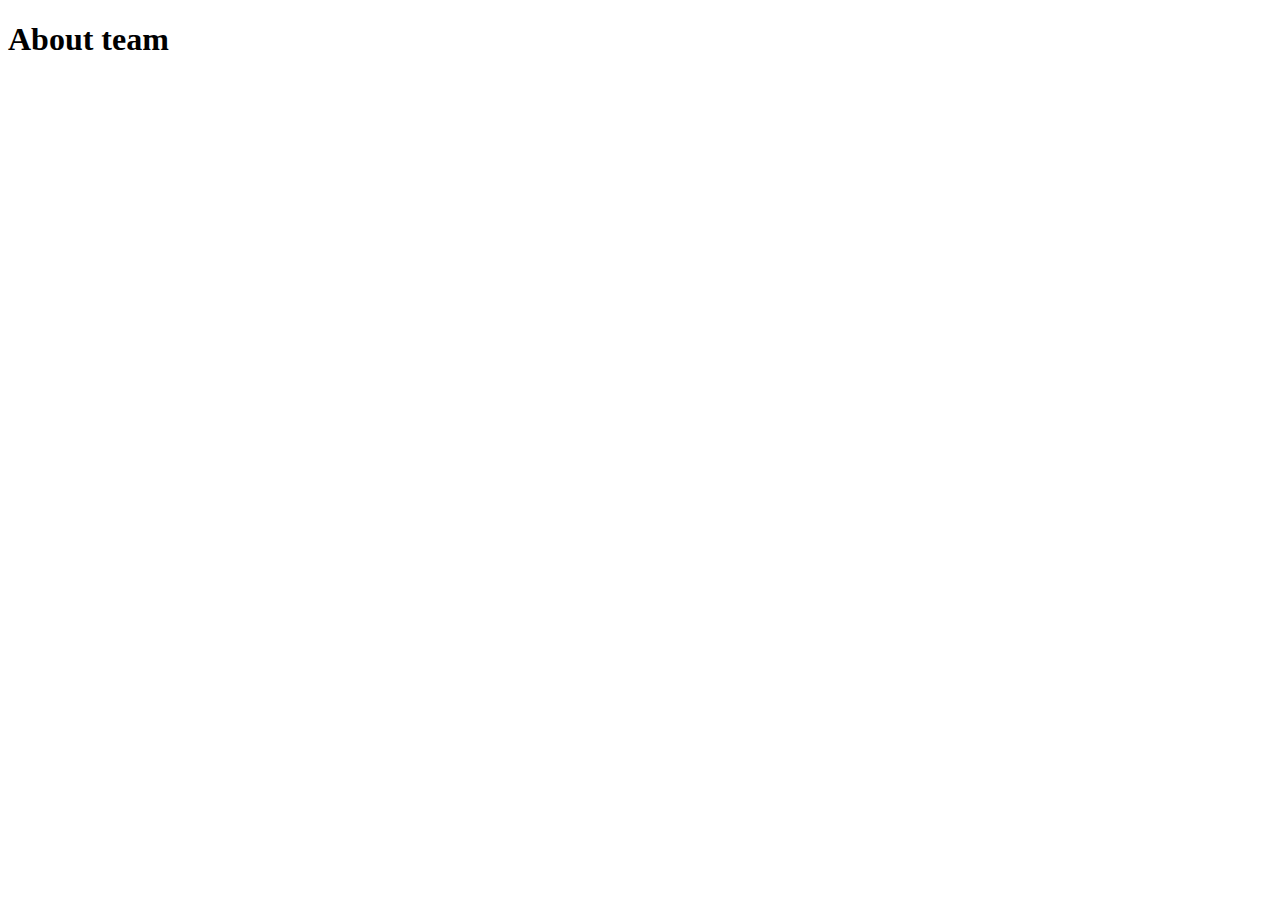
==== about.html @ 26817318 "added images" ====
<!DOCTYPE html>
<html lang="en">

<head>
    <meta charset="UTF-8">
    <meta http-equiv="X-UA-Compatible" content="IE=edge">
    <meta name="viewport" content="width=device-width, initial-scale=1.0">
    <title>About</title>
</head>

<body>
    <header>
        <h1>About team</h1>
    </header>

    <section>

    </section>
</body>

</html>
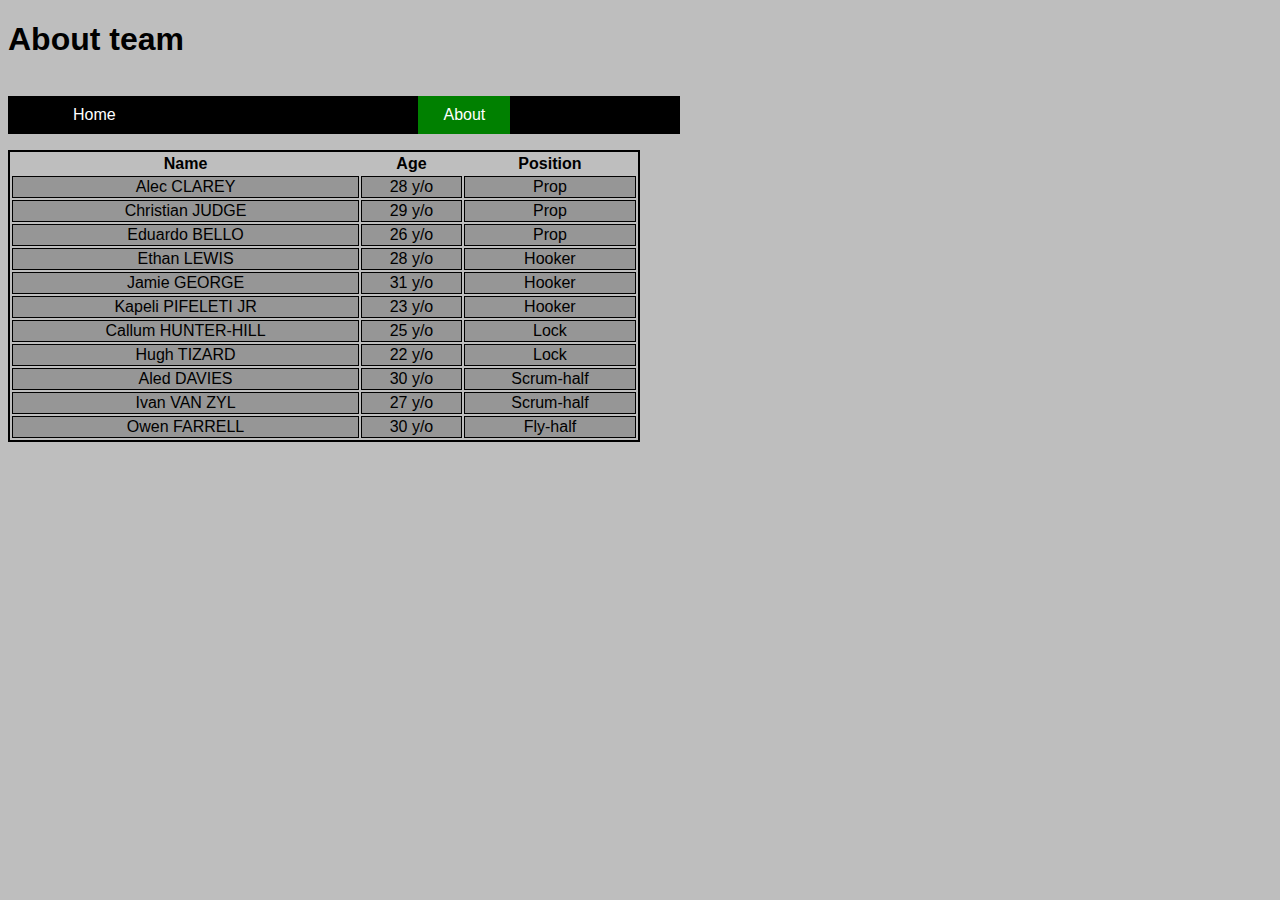
==== commit 1a647147: "adjusted css, added tables" ====
--- a/about.html
+++ b/about.html
@@ -6,15 +6,83 @@
     <meta http-equiv="X-UA-Compatible" content="IE=edge">
     <meta name="viewport" content="width=device-width, initial-scale=1.0">
     <title>About</title>
+    <link rel="stylesheet" href="style.css">
+    <link rel="icon" href="./images/saracens_logo.png">
 </head>
 
 <body>
     <header>
         <h1>About team</h1>
     </header>
+    <nav>
+        <ul class="nav-bar">
+            <li class="nav-bar"><a href="./index.html">Home</a></li>
+            <li class="active"><a href="./about.html">About</a></li>
+        </ul>
+    </nav>
 
     <section>
-
+        <table>
+            <tr class="row">
+                <th class="col">Name</th>
+                <th class="col">Age</th>
+                <th class="col">Position</th>
+            </tr>
+            <tr class="row">
+                <td class="col">Alec CLAREY</td>
+                <td class="col">28 y/o</td>
+                <td class="col">Prop</td>
+            </tr>
+            <tr class="row">
+                <td class="col">Christian JUDGE</td>
+                <td class="col">29 y/o</td>
+                <td class="col">Prop</td>
+            </tr>
+            <tr class="row">
+                <td class="col">Eduardo BELLO</td>
+                <td class="col">26 y/o</td>
+                <td class="col">Prop</td>
+            </tr>
+            <tr class="row">
+                <td class="col">Ethan LEWIS</td>
+                <td class="col">28 y/o</td>
+                <td class="col">Hooker</td>
+            </tr>
+            <tr class="row">
+                <td class="col">Jamie GEORGE</td>
+                <td class="col">31 y/o</td>
+                <td class="col">Hooker</td>
+            </tr>
+            <tr class="row">
+                <td class="col">Kapeli PIFELETI JR</td>
+                <td class="col">23 y/o</td>
+                <td class="col">Hooker</td>
+            </tr>
+            <tr class="row">
+                <td class="col">Callum HUNTER-HILL</td>
+                <td class="col">25 y/o</td>
+                <td class="col">Lock</td>
+            </tr>
+            <tr class="row">
+                <td class="col">Hugh TIZARD</td>
+                <td class="col">22 y/o</td>
+                <td class="col">Lock</td>
+            </tr>
+            <tr class="row">
+                <td class="col">Aled DAVIES</td>
+                <td class="col">30 y/o</td>
+                <td class="col">Scrum-half</td>
+            </tr>
+            <tr class="row">
+                <td class="col">Ivan VAN ZYL</td>
+                <td class="col">27 y/o</td>
+                <td class="col">Scrum-half</td>
+            </tr>
+            <tr class="row">
+                <td class="col">Owen FARRELL</td>
+                <td class="col">30 y/o</td>
+                <td class="col">Fly-half</td>
+        </table>
     </section>
 </body>
 
--- a/style.css
+++ b/style.css
@@ -0,0 +1,47 @@
+body {
+    background-color: rgb(190, 190, 190);
+    font-family: Arial, Helvetica, sans-serif;
+}
+
+table {
+    border: solid black  2px;
+}
+
+td {
+    border: solid black 1px;
+    background-color: rgb(150, 150, 150);
+}
+
+.nav-bar {
+    display: inline-block;
+    list-style-type: none;
+    background-color: black;
+    width: 50%;
+}
+
+.nav-bar a{
+    color: white;
+    text-decoration: none;
+}
+
+.nav-bar li {
+    padding: 10px 25px 10px 25px;
+}
+
+.nav-bar li:hover {
+    background-color: rgb(50, 50, 50);
+    padding: 10px 25px 10px 25px;
+}
+
+table {
+    width: 50%;
+}
+
+td {
+    text-align: center;
+}
+
+.active {
+    background-color: green;
+    display: inline-block;
+}
